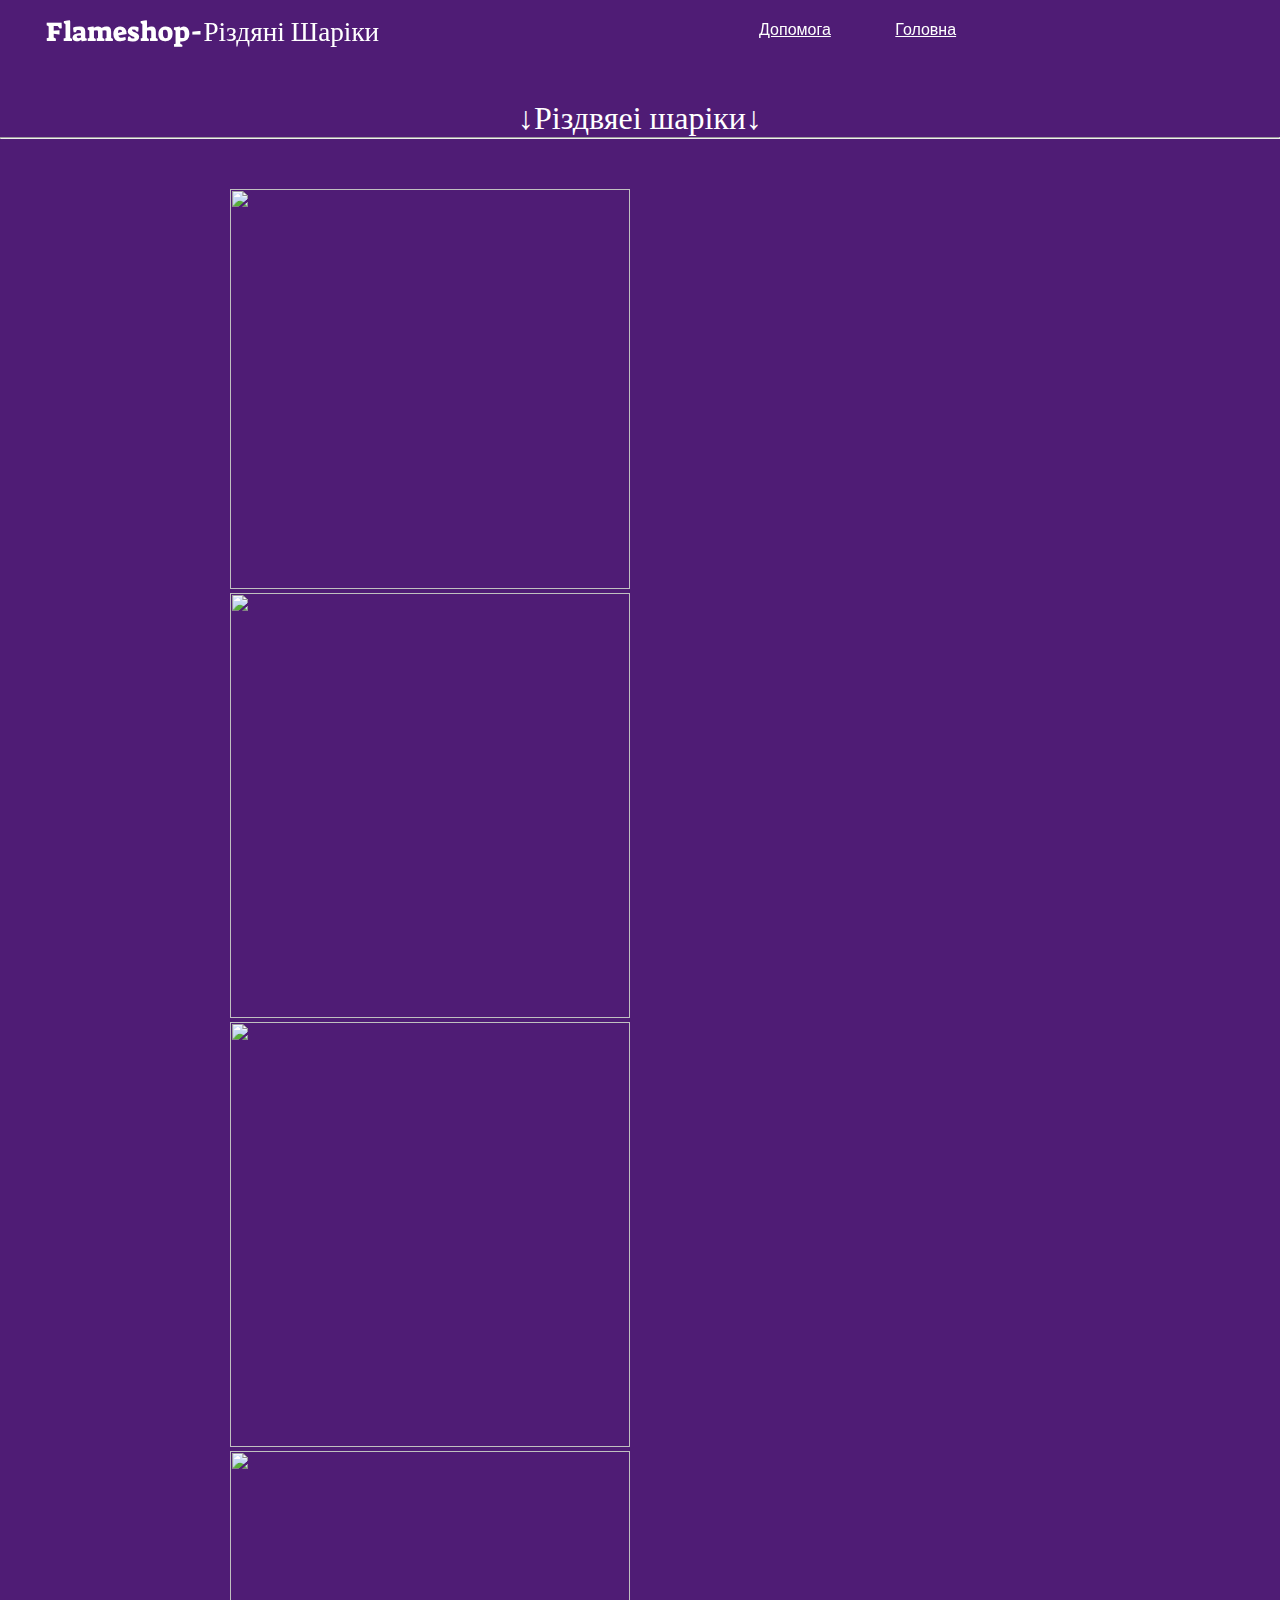
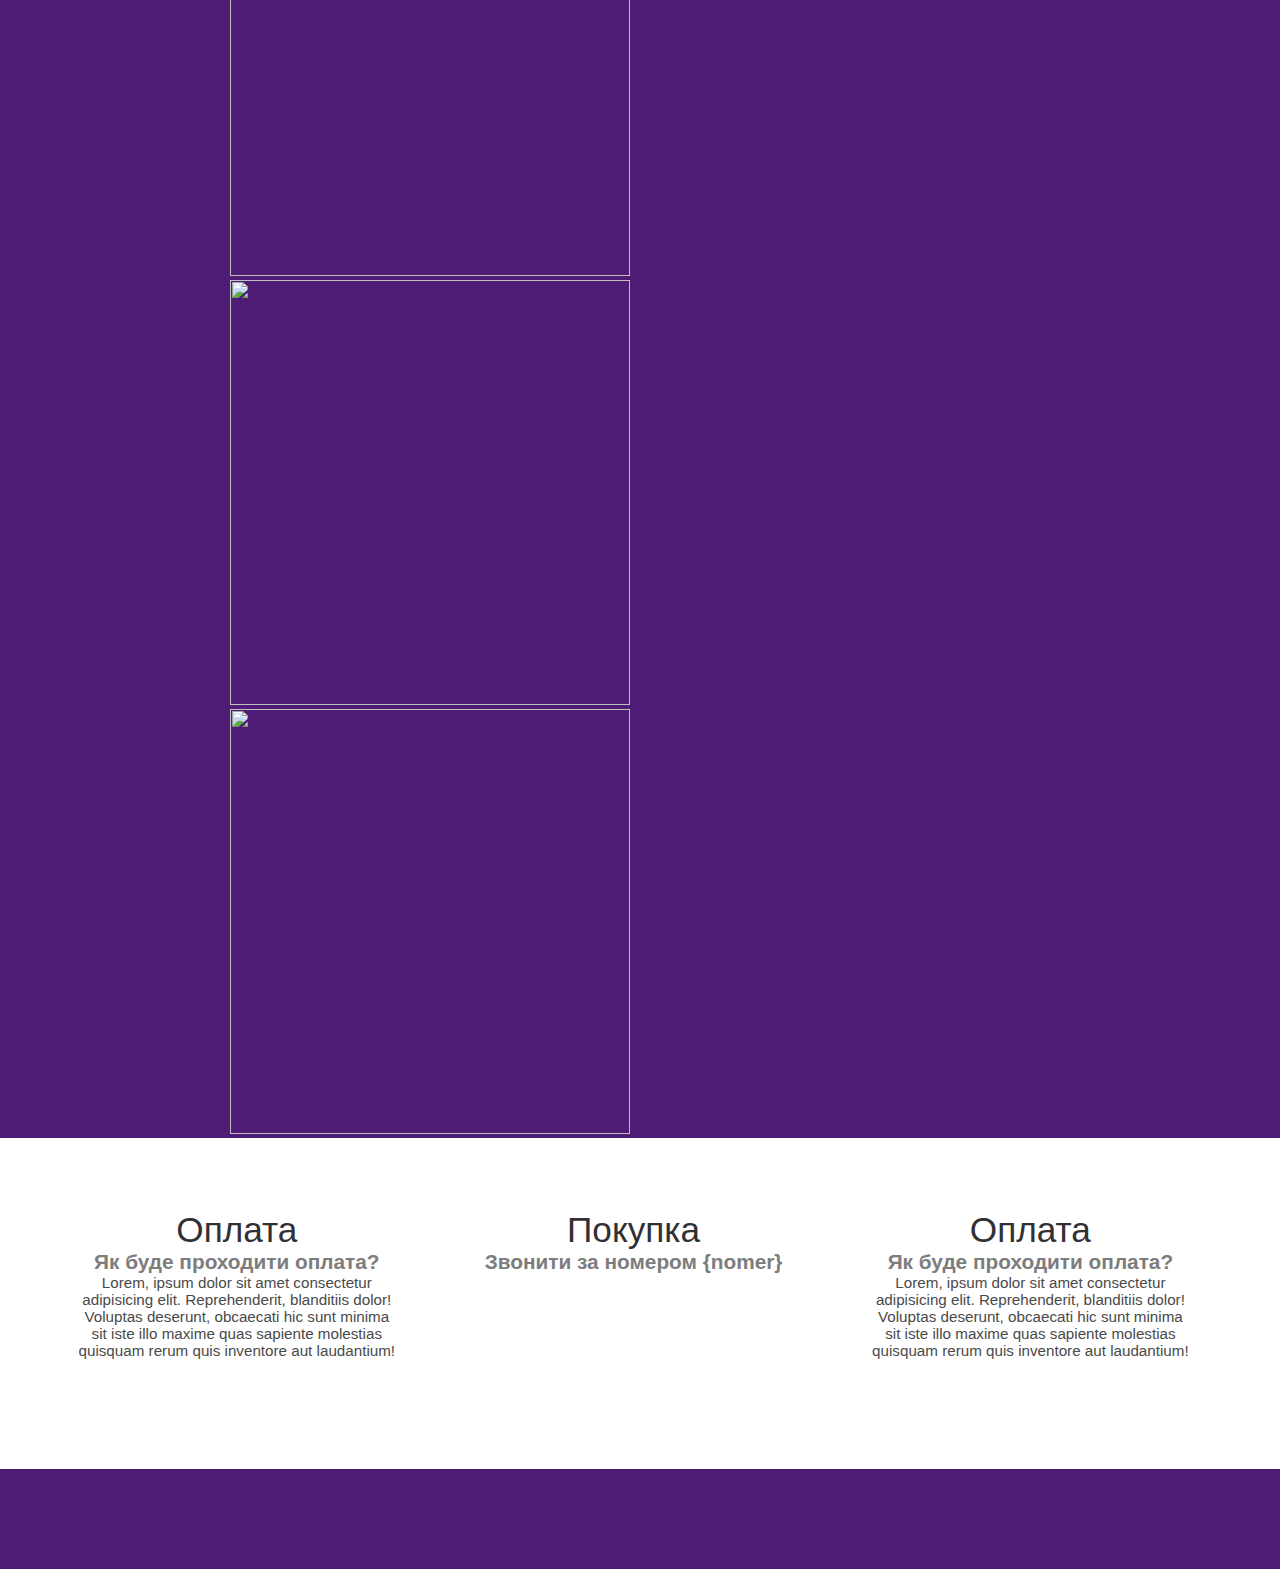
==== indexballs.html @ 3f04333d "Add files via upload" ====
<!DOCTYPE html>
<html lang="en">
<head>
    <meta charset="UTF-8">
    <meta http-equiv="X-UA-Compatible" content="IE=edge">
    <meta name="viewport" content="width=device-width, initial-scale=1.0">
    <title>FlameShop-Різдвяні Шаріки</title>
    <link rel="stylesheet" href="css/main.css">
</head>
<body>
    <header>
        <div id="logo" onclick="slowScroll('#top')">
            <span>Flameshop-Різдяні Шаріки</span>
        </div>
        <div id="about">
            <a href="file:///C:/Users/%D0%90%D0%BD%D0%B4%D1%80%D1%96%D0%B9/Desktop/site/indexhelp.html" title="Допомога" onclick="slowScroll('#main')">Допомога</a>
            <a href="file:///C:/Users/%D0%90%D0%BD%D0%B4%D1%80%D1%96%D0%B9/Desktop/site/index.html" title="Головна" onclick="slowScroll('#main')">Головна</a>
        </div>
    </header>

<div id="overview">
    <h1><b>↓Різдвяеі шаріки↓</b></h1>
    <hr>
    <div class="img">
        <p><img src="https://cdn.27.ua/sc--media--prod/default/53/cf/18/53cf184a-664f-4374-be50-44ad00de95e0.jpg" alt="" width="400px" height="400px"></p>
        <p><img src="https://ireland.apollo.olxcdn.com/v1/files/rvled1m3sqfw1-UA/image;s=1080x1149" alt="" width="400px" height="425px"></p>
        <p><img src="https://cdn.27.ua/sc--media--prod/default/53/cf/18/53cf184a-664f-4374-be50-44ad00de95e0.jpg" alt="" width="400px" height="425px"></p>
        <p><img src="https://content2.rozetka.com.ua/goods/images/big/12288461.jpg" alt="" width="400px" height="425px"></p>
        <p><img src="https://images.prom.ua/2723350342_w300_h300_svetodiodnaya-girlyanda-rosa.jpg" alt="" width="400px" height="425px"></p>
        <p><img src="https://perfectlux.bg/image/cache/catalog/snimki/snimki2/2/Hbc6f12a2fa474140bfff5c9705e87872J-450x450.jpg" alt="" width="400px" height="425px"></p>
    </div>


<div id="faq" style="color: black;">
    <div>
        <span class="title">Оплата</span><br>
        <span class="heading">Як буде проходити оплата?</span><br>
        <p>Lorem, ipsum dolor sit amet consectetur adipisicing elit. Reprehenderit, blanditiis dolor! Voluptas deserunt, obcaecati hic sunt minima sit iste illo maxime quas 
        sapiente molestias quisquam rerum quis inventore aut laudantium!</p>
    </div>
    <div>
        <span class="title">Покупка</span><br>
        <span class="heading">Звонити за номером {nomer}</span><br>
        <p></p>
    </div>
    <div>
        <span class="title">Оплата</span><br>
        <span class="heading">Як буде проходити оплата?</span><br>
        <p>Lorem, ipsum dolor sit amet consectetur adipisicing elit. Reprehenderit, blanditiis dolor! Voluptas deserunt, obcaecati hic sunt minima sit iste illo maxime quas 
        sapiente molestias quisquam rerum quis inventore aut laudantium!</p>
    </div>
</div>

</div>

    <script src="https://ajax.googleapis.com/ajax/libs/jquery/3.6.3/jquery.min.js"></script>
    <script>
        function slowScroll() {
            $('html', 'body').animate({
              scrollTop: $(id).offset().top  
            }, 1000);
        }

        $(document).on("scroll", function () {
            if($(window).scrollTop() === 0)
                $("header").removeClass("fixed");
            else
                $("header").attr("class", "fixed");
        });
    </script>
</body>
</html>
---- css/main.css ----
@import url('https://fonts.googleapis.com/css?family=Roboto|Suez+One');

* {
    margin: 0;
    padding: 0;
    outline: none;

}
body, html {
    width: 100%;
    height: 100%;
}

body {
    background-color: #fafafa;
    font-family: Trebuchet MS, Helvetica;
}

/* Шапка */

header {
    width: 100%;
    padding: 10px 0.5% 0px 0.5%;
    background: transparent;
    float: left;
    position: fixed;
}

header #logo {
    color: #fff;
    cursor: pointer;
}

header #logo span {
    font-size: 1.7em;
    line-height: 45px;
    margin-left: 40px;
    font-family: 'Suez One', serif;
}

@media (min-width: 701px) {
  #logo {
    float: left;
    width: 30%;
    font-family: 1.1em;
  }

#about {
    float: right;
    width: 67%;
  }
}

@media (max-width: 701px) {
    #logo {
      margin-top: 15px;
      width: 100%;
      font-family: 1.1em;
    }

#about {
    float: left;
    width: 100%;
 }
}

#about {
    text-align: center;
    font-size: 1em;
    line-height: 40px;
    margin-bottom: 10px;
}

#about > a {color: #fff}

#about > a:hover {
    color: #b0b0b0;
    text-decoration: underline;
}

#about > a:not(:last-child) {
    margin-right: 7%;
}

/*Стилі для фикса шапки*/

.fixed {
    z-index: 5000;
    background-color:  #fff;
    border-bottom: 1px solid silver;
}

header.fixed #logo {
    color: #343434;
}

.fixed #about a {color: #343434;}
.fixed #about a:hover {color: #7c7c7c;}

/*Головний Блок*/

#top {
    width: 100%;
    height: 1000px;
    background-image: url(https://proxy12.online.ua/oboi/r3-3b580d64d3/view50f0082646c51.jpg);
    background-blend-mode: multiply;
    background-color: #ffffff;
    background-size: cover;
    text-align: center;
    color: #fff;
}

@media (min-width: 1001px) {
    #top {
        font-size: 3em;
    }
}

@media (min-width: 1001px) {
    #top {
        font-size: 3em;
    }
}

#top h1 {
    padding-top: 20%;
}

#top h3 {
    color: #ccc;
}

#main {
    padding: 100px 20%;
    width: 60%;
    float: left;
    background-color: #f6f6f6;
    border-top: 2px solid silver;
    color: #484848;
    font-size: 1.3em;
}

#main div {
    width: 48%;
    margin-right: 2%;
    float: left;
}

#main h2 {font-size: 3em;}
#main span {color: #a0a0a0}

#overview {
    float: left;
    background-image: url(https://lifeimg.pravda.com/images/doc/e/8/e865d59-depositphotos-132497832-xl.jpg);

    background-blend-mode: multiply;
    background-color: #4f1c75;
    background-size: cover;
    background-attachment: fixed;

    padding: 100px 0;
    width: 100%;
    text-align: center;
    color: #fff;
}

#overwiev h2 {font-size: 4em;}
#overview h4 {color: #ccc; font-size: 1.5em; }

#overview .img {
    float: left;
    width: 30%;
    margin-right: 5%;
    margin-top: 50px;
}

#overview .img:nth-child(odd) {
    margin-left: 18%;
}


@media (max-width: 700px) {
    #overview .img {
        width: 80%!important;
        margin-left: 0!important;
        margin-right: 10%!important;
    }
}


/*Контакт*/

#contacts {
    width: 100%;
    float: left;
    padding-bottom: 40px;
    padding-top: 70px;
    border-top: 4px solid #ccc;
    background: #f4f4f4;
}

h1, h2, h3, h4, h5 {
    font-family: 'Roboto Slab', serif;
    font-weight: lighter;
}

#contacts h5 {font-size: 3em; color: #4f4f4f}

#form_input {
    margin-top: 15px;
    width: 35%;
    margin-left: 38%;
    font-size: 1.1em;
}

#from_input label {
    color: #505050;
    cursor: pointer;
    font-size: 1.4em;
    font-family: 'Roboto Slab', serif;
}

#form_input  label > span {
    color: #e87e7e;
}

#form_input input,#from_input textarea {
    margin-bottom: 10px;
    width: 70%;
    padding: 10px 2%;
    border-radius: 7px;
    border: 2px solid silver;
    font-size: 0.9em;
    color: #4a4a4a;
}

#form_input input:focus, #from_input textarea:focus {
    border-color: #333;
}

.btn {
    float: left;
    border-radius: 5px;
    padding: 5px 9px;
    font-size: 1.2em;
    background-color: #ec6550;
    text-shadow: #454545 0 0 2px;
    cursor: pointer;
    color: white;
    font-family: 'Roboto Slab', serif;
}

.btn:hover {
    background-color: #c15443;
}

#faq {
    background-color:  #fff;
    border-top: 2px dashed #ffffff;
    width: 100%;
    float: left;
    padding-top: 70px;
    padding-bottom: 70px;
}

#faq div {
    width: 25%;
    margin-left: 6%;
    float: left;
}

#faq .title {
    font-weight: lighter;
    color: #313035;
    margin-bottom: 20px;
    font-size: 2.2em;
}

#faq .heading {
    color: #7d7d7d;
    font-size: 1.3em;
    font-weight: bold;
}

#faq p {
    font-family: Arimo, Helvetica, sans-serif;
    color: #4a4a4a;
    font-size: 0.95em;
    margin-bottom: 40px;
}
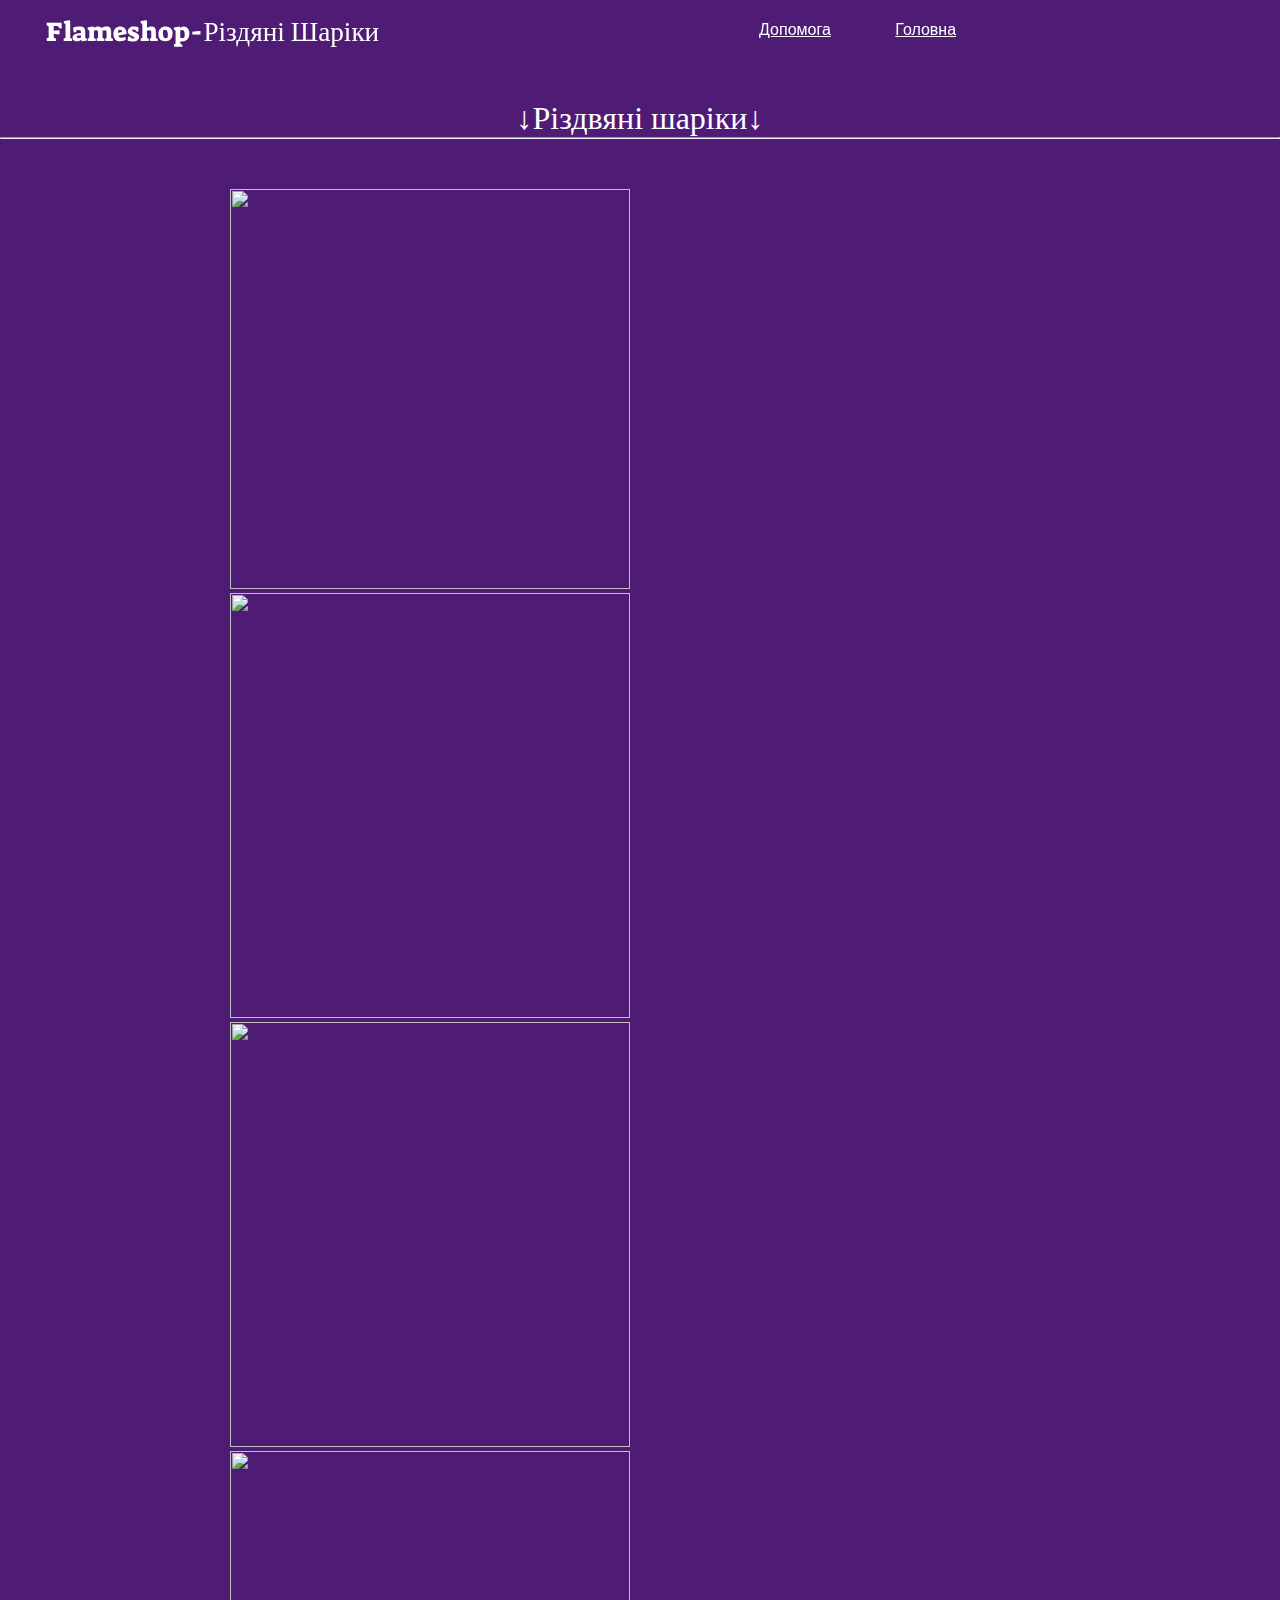
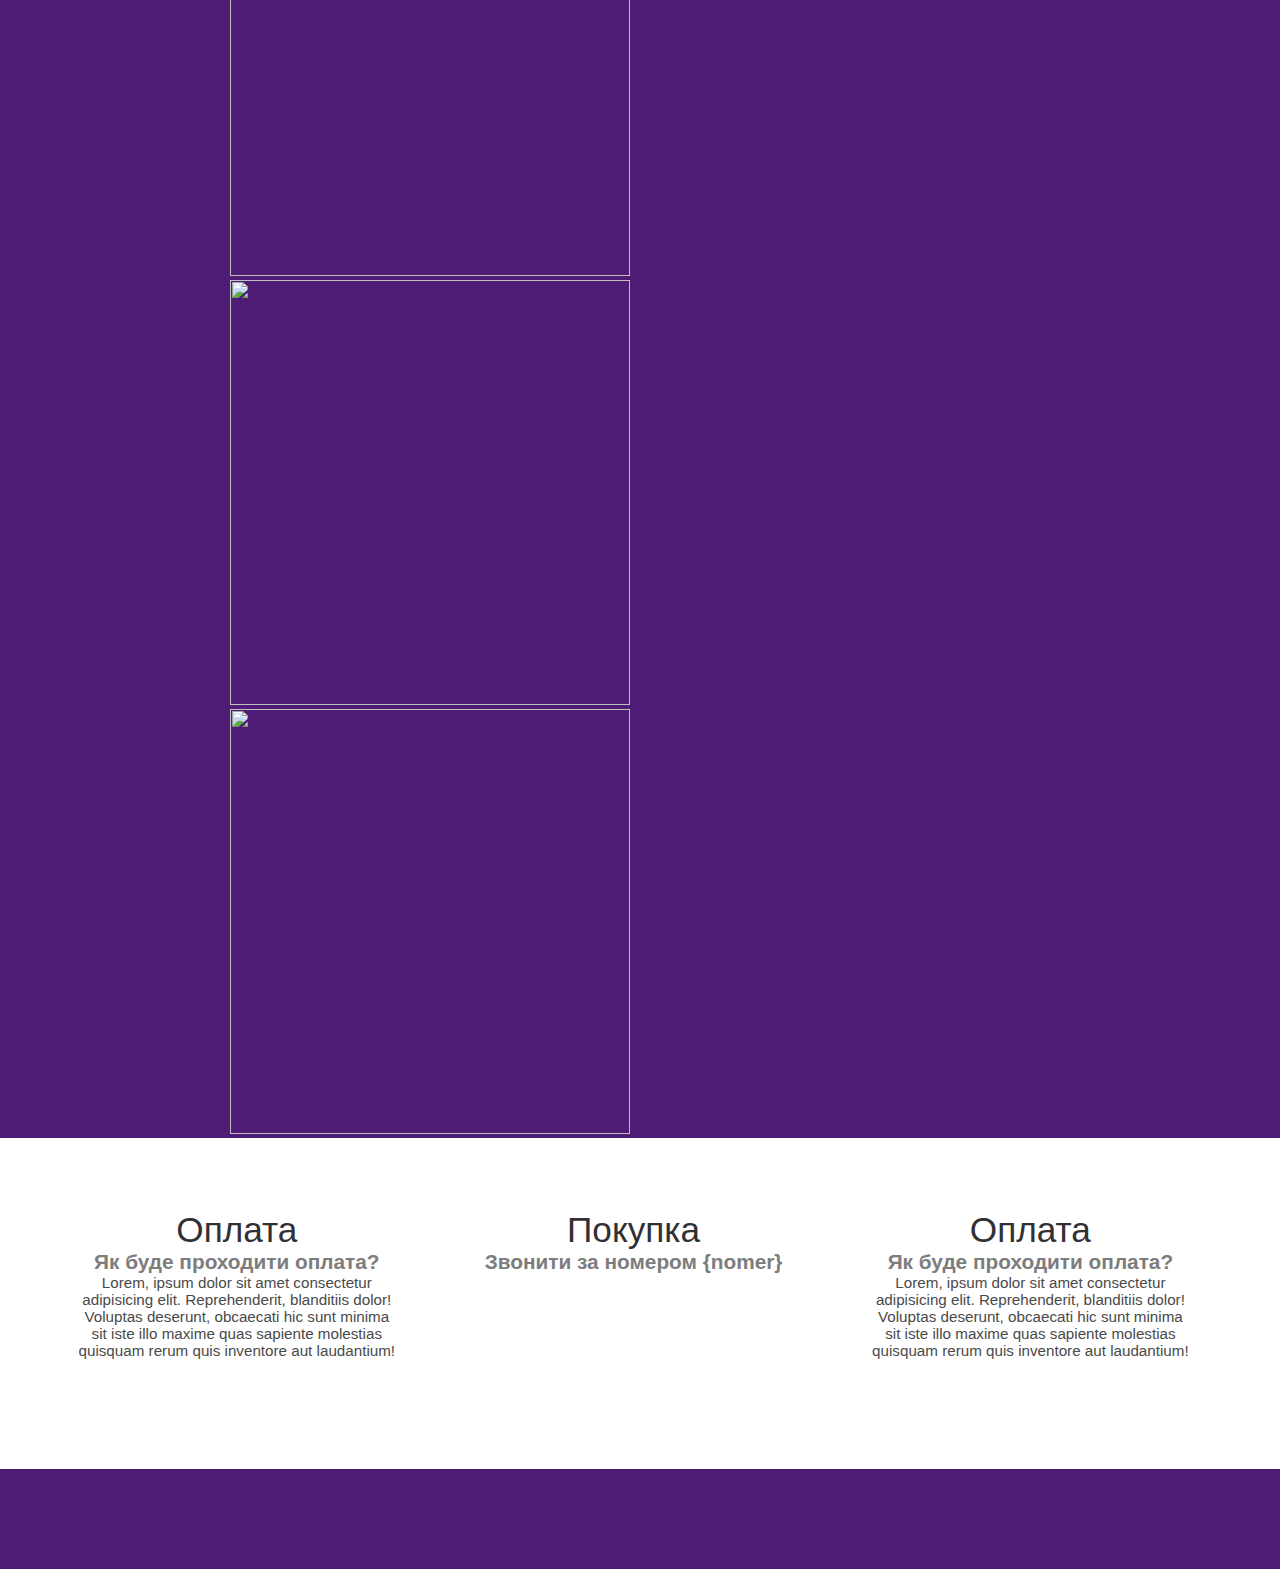
==== commit 0ec55efa: "Update indexballs.html" ====
--- a/indexballs.html
+++ b/indexballs.html
@@ -13,13 +13,13 @@
             <span>Flameshop-Різдяні Шаріки</span>
         </div>
         <div id="about">
-            <a href="file:///C:/Users/%D0%90%D0%BD%D0%B4%D1%80%D1%96%D0%B9/Desktop/site/indexhelp.html" title="Допомога" onclick="slowScroll('#main')">Допомога</a>
-            <a href="file:///C:/Users/%D0%90%D0%BD%D0%B4%D1%80%D1%96%D0%B9/Desktop/site/index.html" title="Головна" onclick="slowScroll('#main')">Головна</a>
+            <a href="https://qwarkod.github.io/a/indexhelp" onclick="slowScroll('#main')">Допомога</a>
+            <a href="https://qwarkod.github.io/a/" title="Головна" onclick="slowScroll('#main')">Головна</a>
         </div>
     </header>
 
 <div id="overview">
-    <h1><b>↓Різдвяеі шаріки↓</b></h1>
+    <h1><b>↓Різдвяні шаріки↓</b></h1>
     <hr>
     <div class="img">
         <p><img src="https://cdn.27.ua/sc--media--prod/default/53/cf/18/53cf184a-664f-4374-be50-44ad00de95e0.jpg" alt="" width="400px" height="400px"></p>
@@ -69,4 +69,4 @@
         });
     </script>
 </body>
-</html>+</html>
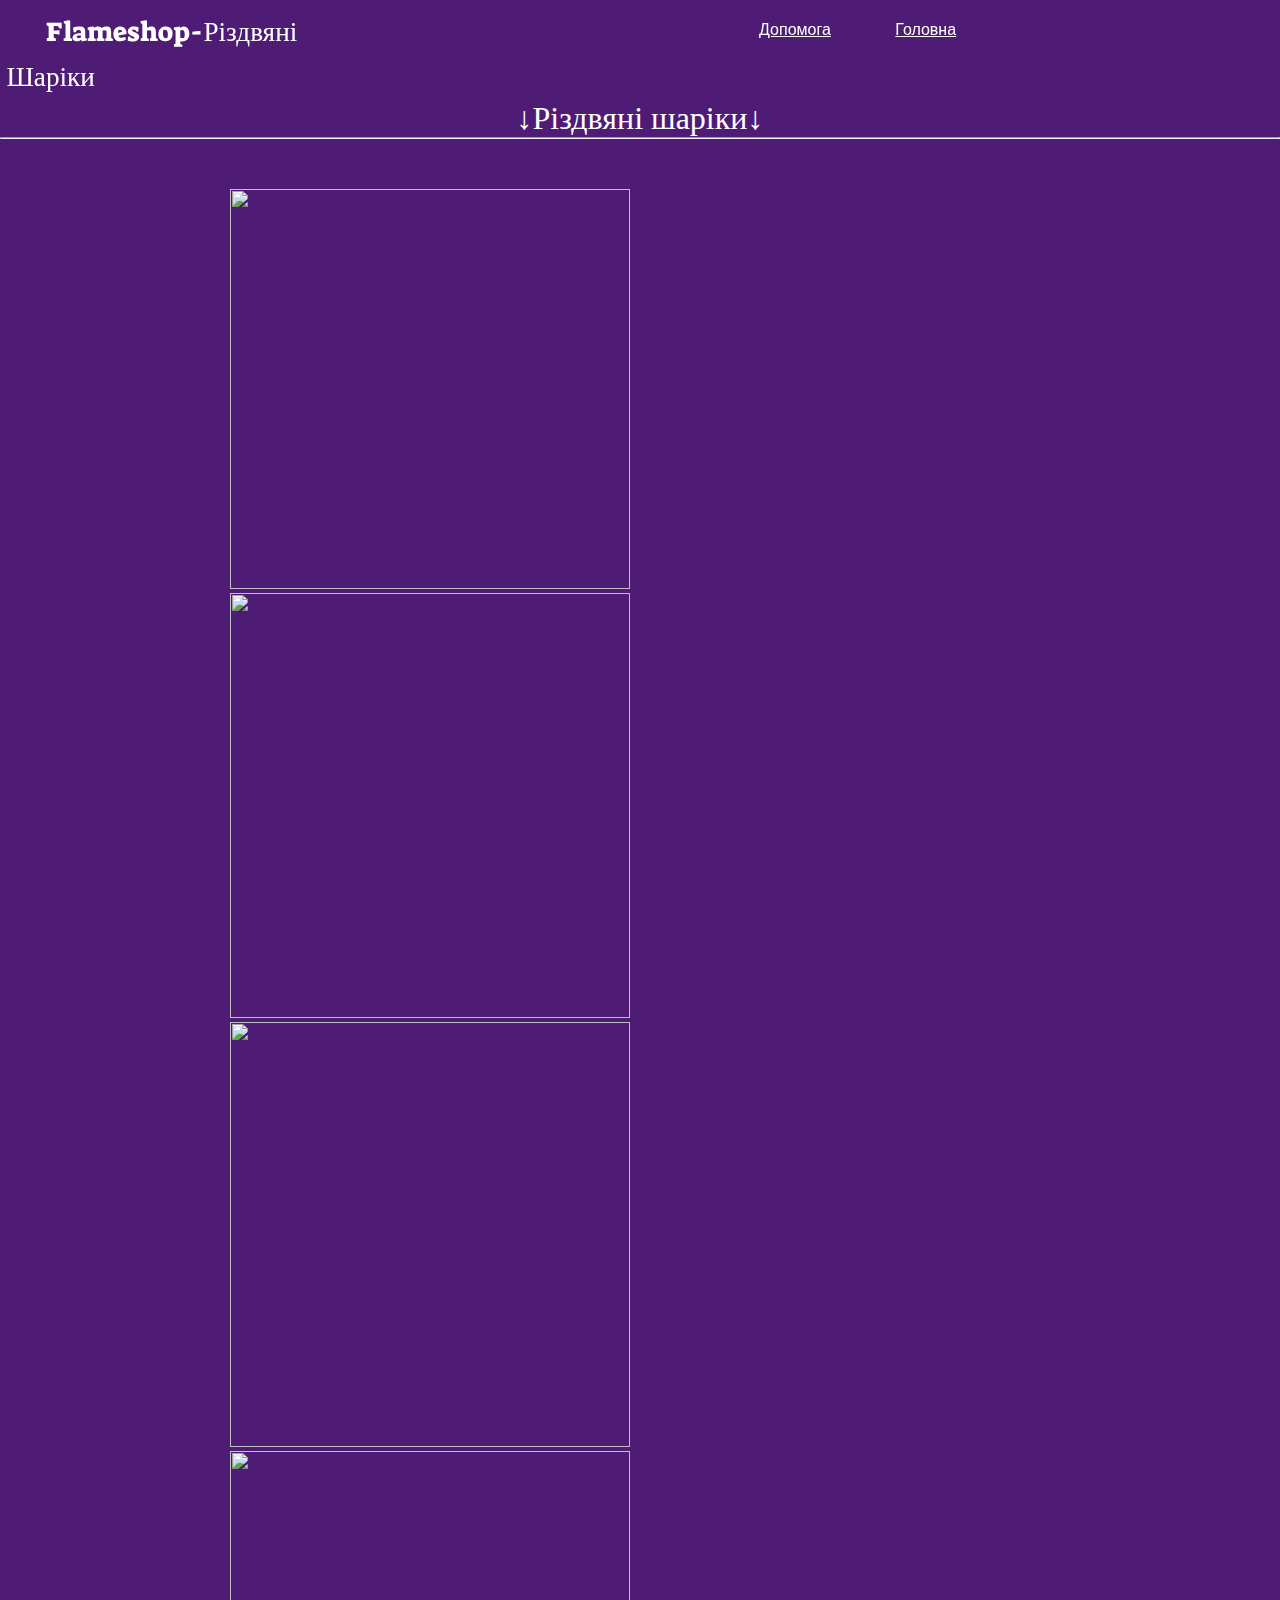
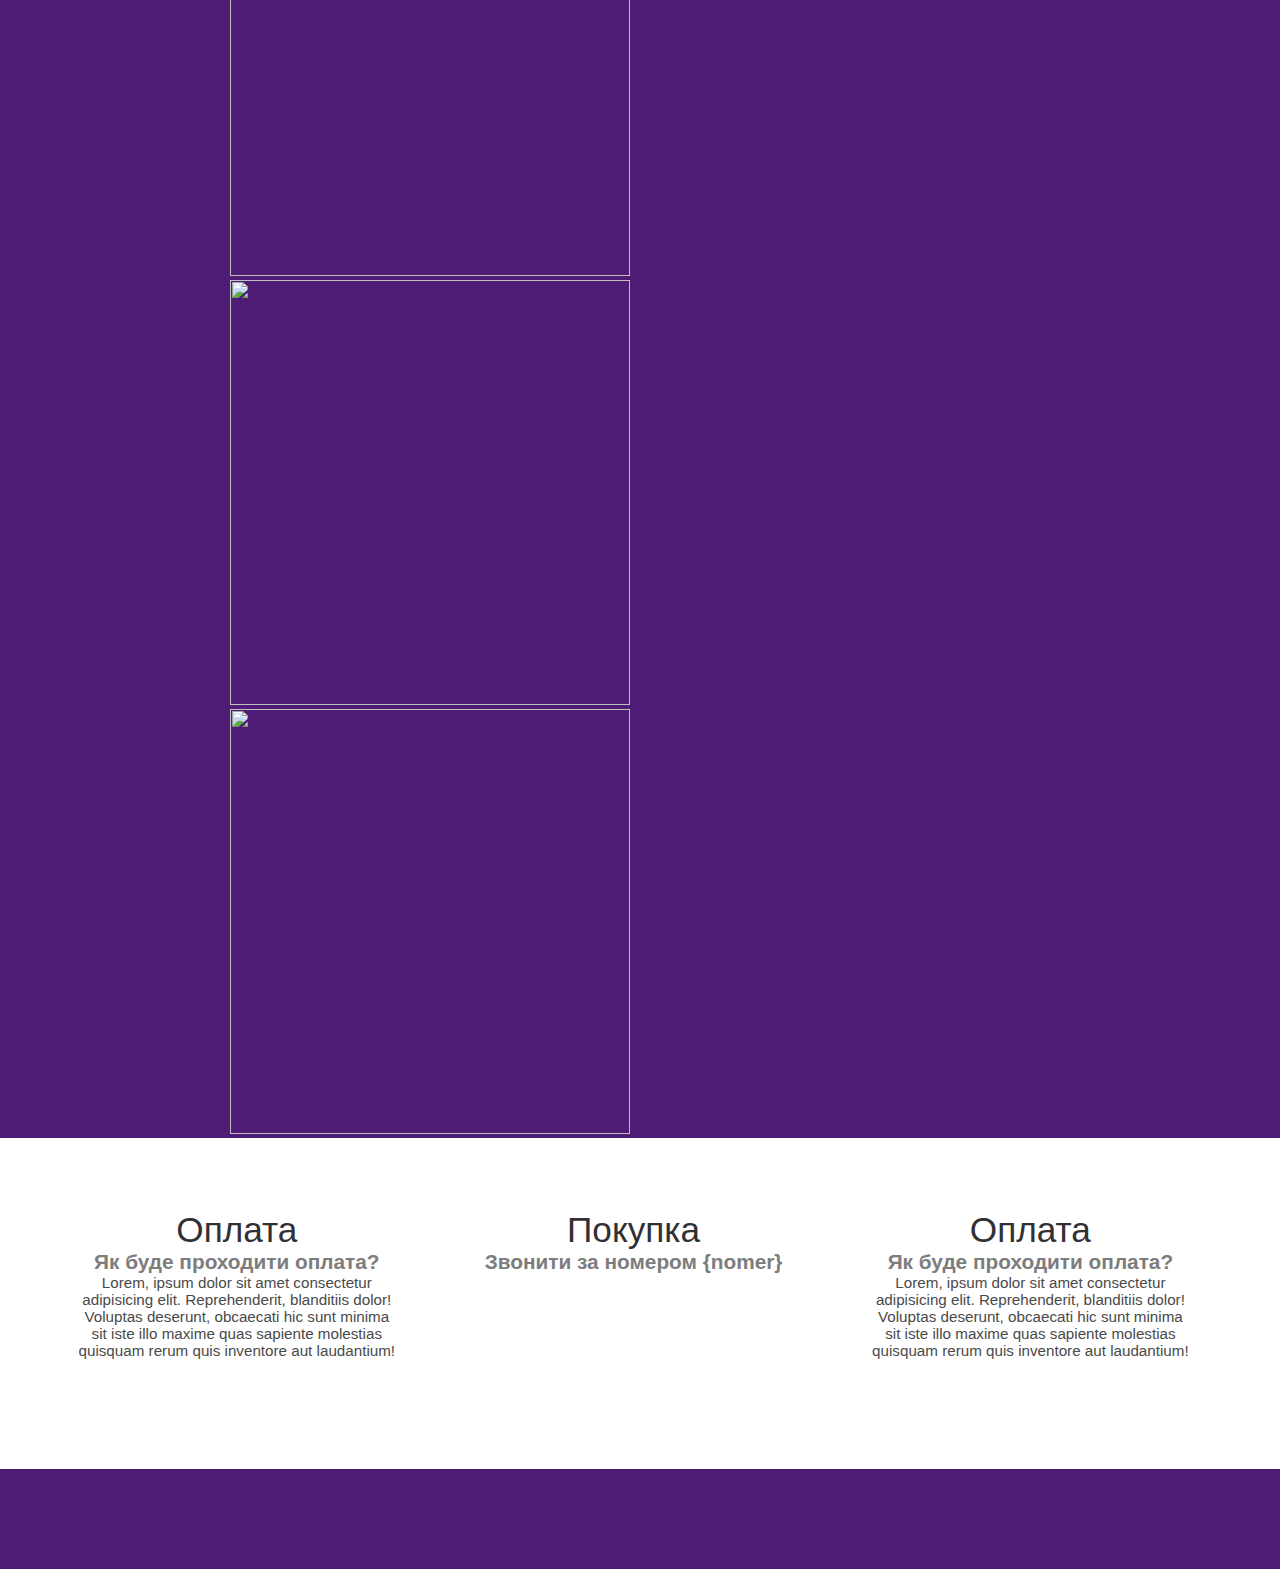
==== commit e89cc361: "Update indexballs.html" ====
--- a/indexballs.html
+++ b/indexballs.html
@@ -10,7 +10,7 @@
 <body>
     <header>
         <div id="logo" onclick="slowScroll('#top')">
-            <span>Flameshop-Різдяні Шаріки</span>
+            <span>Flameshop-Різдвяні Шаріки</span>
         </div>
         <div id="about">
             <a href="https://qwarkod.github.io/a/indexhelp" onclick="slowScroll('#main')">Допомога</a>
